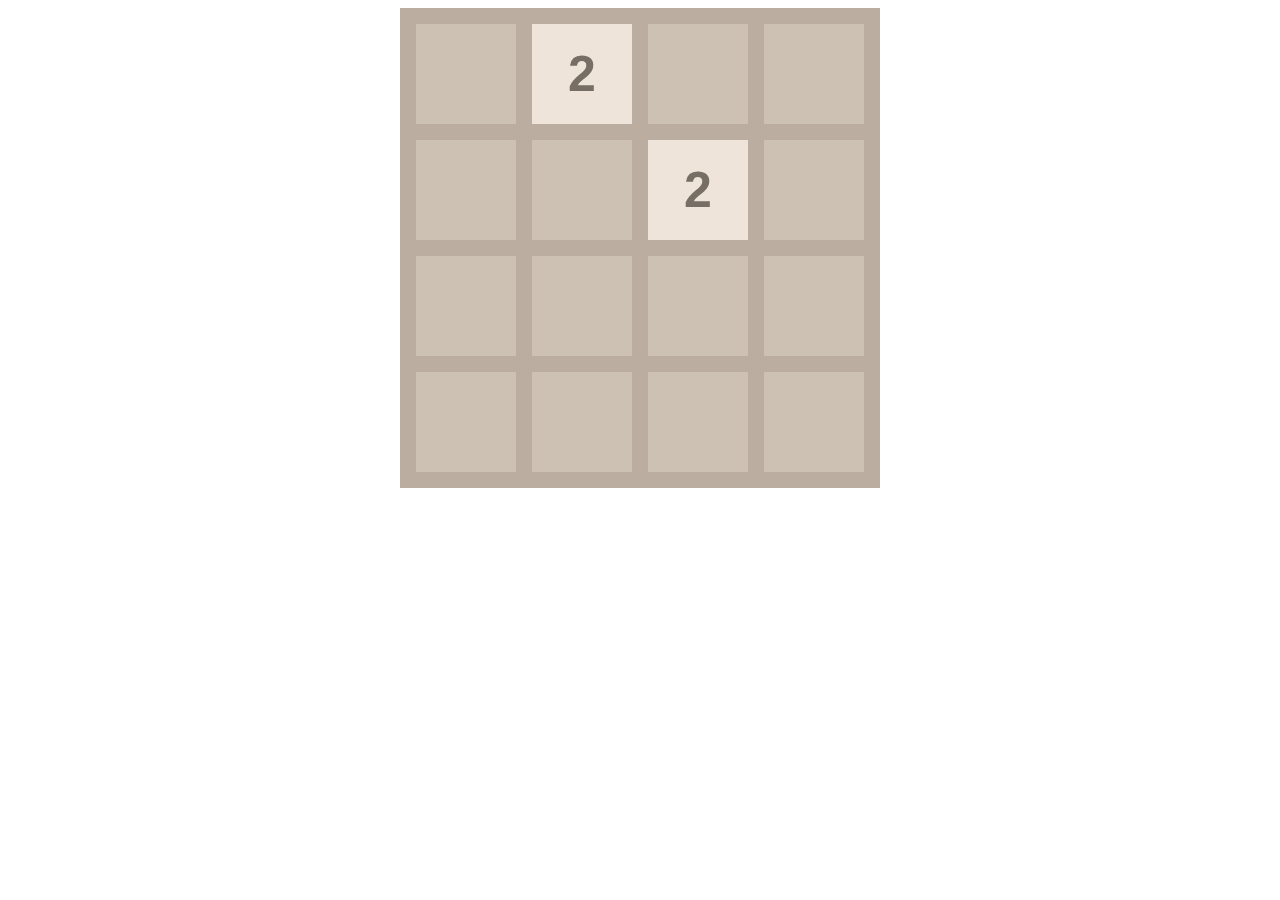
==== 2048/Personal/game2048_layout.html @ c62d4f65 "timer pam" ====
<!DOCTYPE html>
<html lang="en">
  <head>
    <meta charset="UTF-8" />
    <meta name="viewport" content="width=device-width, initial-scale=1.0" />
    <style>
      * {
        box-sizing: border-box;
      }
      body {
        font-family: 'Clear Sans', 'Helvetica Neue', Arial, sans-serif;
      }

      .container {
        display: flex;
        empty-cells: show;
        width: 480px;
        height: 480px;
        flex-wrap: wrap;
        justify-content: space-evenly;
        align-content: space-evenly;
        background-color: #bbada0;

        margin: 0 auto; /*pozicionuoja lent1 per vidurį ekrano*/
      }

      .container .block {
        width: 100px;
        height: 100px;
        font-size: 50px;
        font-weight: 600;

        /*skaičius pozicionuoja centre */
        display: flex;
        align-items: center;
        justify-content: center;
      }

      .box0 {
        background-color: #cdc1b4;
      }
      .box2 {
        background-color: #eee4da;
      }
      .box4 {
        background-color: #eee1c9;
      }
      .box2,
      .box4 {
        color: #776e65;
      }
      .box8 {
        background-color: #f3b27a;
        color: #f9f6f2;
      }

      .box16 {
        background-color: #f69664;
        color: #f9f6f2;
      }
      .box32 {
        background-color: #f77c5f;
        color: #f9f6f2;
      }
      .box64 {
        background-color: #f75f3b;
        color: #f9f6f2;
      }
      .box128 {
        background-color: #edd073;
        color: #f9f6f2;
      }
      .box256 {
        background-color: #edcc62;
        color: #f9f6f2;
      }
      .box512 {
        background-color: #edc950;
      }
      .container .box1024 {
        background-color: #edc53f;
        font-size: 40px;
      }
      .container .box2048 {
        background-color: #edc22e;
        color: #f9f6f2;
        font-size: 40px;
      }

      .container .box4096 {
        background-color: #dfb52a;
        color: #f9f6f2;
        font-size: 40px;
      }

      /* .container2 {
        display: flex;
        justify-content: center;
      }
      .btnNew {
        font-size: 40px;
        font-weight: 500;
        color: #776e65;
        background-color: #f3b27a;
        border: none;
        border-radius: 12px;
        padding: 10px 30px;
        margin-top: 50px;
      }
      .btnNew:hover {
        background-color: #edc22e;
      } */
    </style>
    <title>2048 Game</title>
    <script defer src="2048game.js"></script>
  </head>
  <body>
    <main>
      <div class="container">
        <!-- <div class="block box2" id="0-0">2</div>
        <div class="block box2" id="0-1">2</div>
        <div class="block box2" id="0-2">2</div>
        <div class="block box2" id="0-3">2</div>

        <div class="block box2" id="1-0">2</div>
        <div class="block box2" id="1-1">2</div>
        <div class="block box4" id="1-2">4</div>
        <div class="block box4" id="1-3">4</div>

        <div class="block box"></div>
        <div class="block box"></div>
        <div class="block box4">4</div>
        <div class="block box"></div>

        <div class="block box2">2</div>
        <div class="block box4">4</div>
        <div class="block box"></div>
        <div class="block box"></div> -->

        <!-- <div class="container2"><button class="blocktnNew">New numbers</button></div> -->
      </div>
    </main>
  </body>
</html>
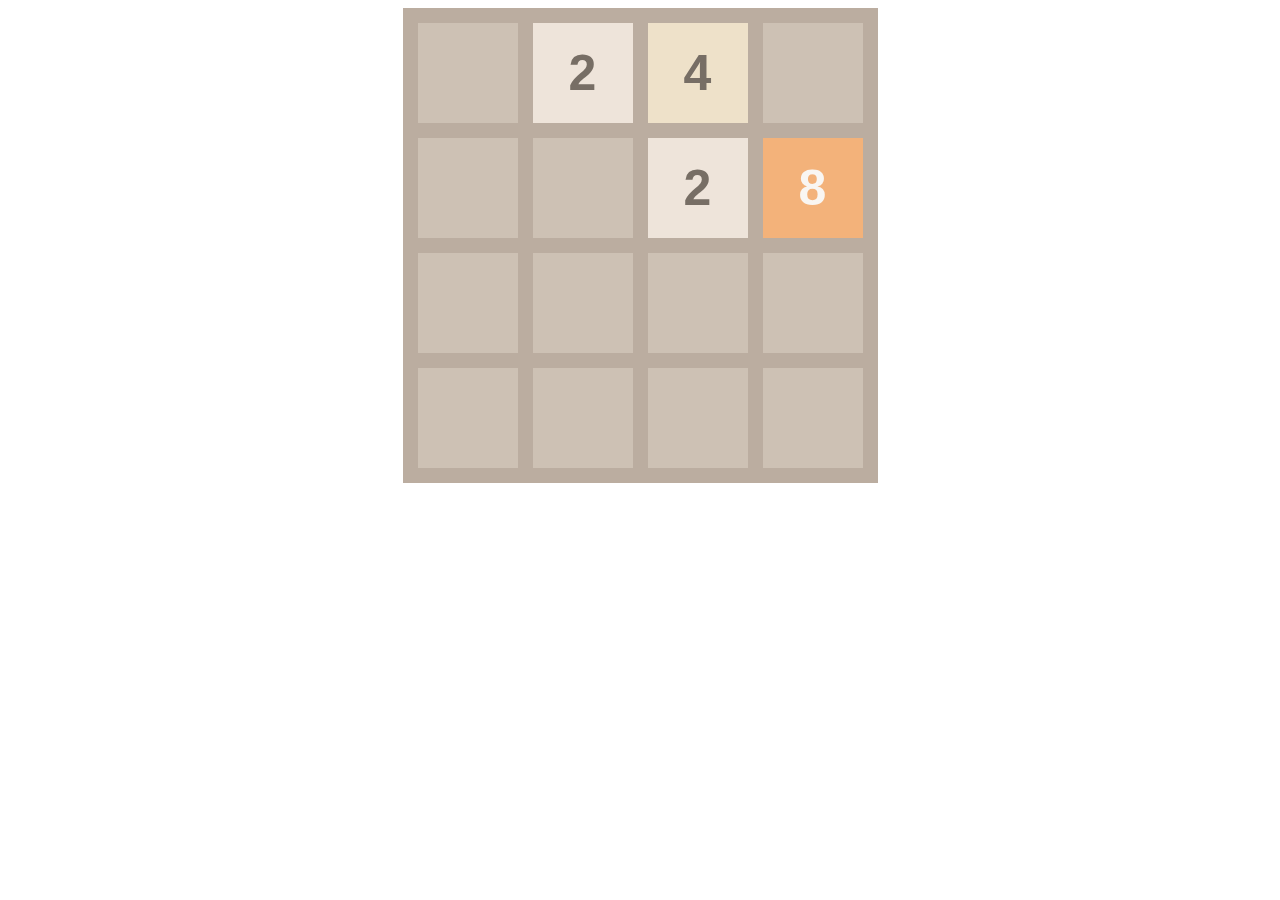
==== commit c6dfc766: "pr li" ====
--- a/2048/Personal/game2048_layout.html
+++ b/2048/Personal/game2048_layout.html
@@ -4,8 +4,13 @@
     <meta charset="UTF-8" />
     <meta name="viewport" content="width=device-width, initial-scale=1.0" />
     <style>
+      :root {
+        --gap: 15px;
+        --element-widht: 100px;
+      }
       * {
         box-sizing: border-box;
+        --movingDistance: calc((var(--element-widht) + var(--gap)) * -1);
       }
       body {
         font-family: 'Clear Sans', 'Helvetica Neue', Arial, sans-serif;
@@ -14,8 +19,8 @@
       .container {
         display: flex;
         empty-cells: show;
-        width: 480px;
-        height: 480px;
+        width: 475px;
+        height: 475px;
         flex-wrap: wrap;
         justify-content: space-evenly;
         align-content: space-evenly;
@@ -91,6 +96,28 @@
         background-color: #dfb52a;
         color: #f9f6f2;
         font-size: 40px;
+        line-height: calc();
+      }
+
+      @keyframes appearing {
+        0% {
+          scale: 0.5;
+        }
+        50% {
+          scale: 1.5;
+        }
+        100% {
+          scale: 1;
+        }
+      }
+
+      @keyframes boxMove {
+        from {
+          transform: translateY(0%);
+        }
+        to {
+          transform: translateX(var(--movingDistance));
+        }
       }
 
       /* .container2 {
